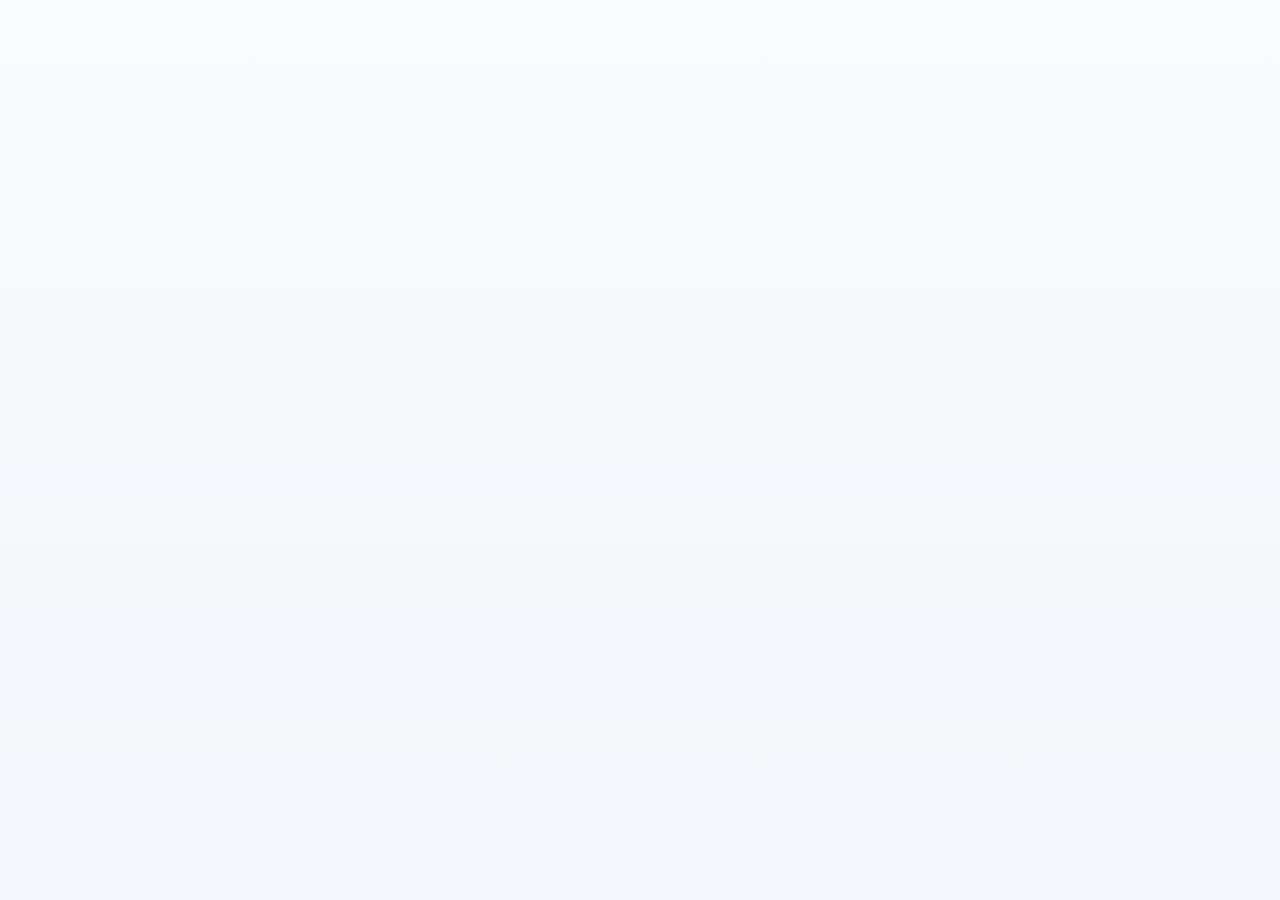
==== index.html @ 5a76fc51 "Apply clean gray admin stylesheet" ====
<!doctype html>
<html lang="pt-BR">
<head>
  <meta charset="UTF-8" />
  <meta name="viewport" content="width=device-width, initial-scale=1.0" />
  <meta name="theme-color" content="#5f6368" />
  <title>Etiquetas HUB Easy</title>
  <link rel="stylesheet" href="/styles.css" />
  <link rel="stylesheet" href="/admin-clean.css" />
</head>
<body>
  <div id="app"></div>
  <script src="/visual.js"></script>
  <script type="module">
    const path=location.pathname.replace(/\/+$/,'')||'/';
    if(path==='/admin') {
      import('/admin-v2.js');
      import('/historico.js');
      import('/alertas-etiquetas.js');
    } else import('/app.js');
  </script>
</body>
</html>
---- styles.css ----
:root{--navy:#17365d;--navy2:#0d2746;--violet:#7557b7;--green:#348c68;--blue:#397bbd;--text:#101828;--muted:#475467;--line:#d9e0e9;--bg:#f4f7fb;--white:#fff;--ok:#116b48;--warn:#9a5b08;--danger:#a92e2e;--shadow:0 12px 36px rgba(23,54,93,.08)}*{box-sizing:border-box}html{background:var(--bg)}body{margin:0;font-family:Inter,"Segoe UI",Arial,sans-serif;color:var(--text);font-size:15px;font-weight:500;background:linear-gradient(180deg,#f9fbfe 0,#f3f6fa 100%);min-height:100vh;-webkit-font-smoothing:antialiased}button,input,select,textarea{font:inherit;color:var(--text)}.top{max-width:560px;margin:30px auto 0;border-radius:28px;padding:30px;text-align:center;color:#fff;background:linear-gradient(135deg,#0d2746 0%,#17365d 62%,#244f7d 100%);box-shadow:0 18px 48px rgba(23,54,93,.16);position:relative;overflow:hidden}.top:after{content:"";position:absolute;width:190px;height:190px;border-radius:50%;background:#ffffff0b;right:-65px;top:-85px}.top .wrap{max-width:none;position:relative;z-index:1}.top h1{margin:7px 0 3px;font-size:35px;font-weight:900;color:#fff}.eyebrow{font-size:12px;letter-spacing:.18em;font-weight:900;text-transform:uppercase}.subtitle{margin:7px 0 0;font-size:15px;font-weight:650;color:#f1f5f9}.home{max-width:1100px;margin:42px auto;padding:0 24px 60px;text-align:center}.home .cards{display:grid;grid-template-columns:repeat(4,1fr);gap:20px}.type-card{min-height:190px;padding:30px 20px;border-radius:24px;color:#fff;text-decoration:none;text-align:left;box-shadow:0 14px 34px rgba(23,54,93,.12);transition:.22s;border:1px solid #ffffff45;display:flex;flex-direction:column;justify-content:space-between;position:relative;overflow:hidden}.type-card:after{content:"🏷️";position:absolute;right:20px;top:22px;font-size:31px}.type-card:hover{transform:translateY(-5px)}.type-card:nth-child(1){background:linear-gradient(145deg,#6849aa,#8063bf)}.type-card:nth-child(2){background:linear-gradient(145deg,#287b59,#3c9b72)}.type-card:nth-child(3){background:linear-gradient(145deg,#2d68a7,#4488c9)}.type-card.fita-card{background:linear-gradient(145deg,#a15b22,#c77a34)}.type-card.fita-card:after{content:"📦"}.type-card .eyebrow{color:#fff!important}.type-card strong{display:block;font-size:31px;margin:12px 0 20px;font-weight:900}.pill{display:inline-block;background:#ffffff24;border:1px solid #ffffff88;color:#fff;border-radius:999px;padding:10px 16px;font-weight:900;font-size:13px}.panel{max-width:560px;margin:0 auto;border:1px solid var(--line);border-radius:24px;background:#fff;box-shadow:var(--shadow);padding:28px;text-align:left}.home>.back+.panel{margin-top:12px}.home:has(.panel){max-width:610px;margin-top:12px}.home:has(.panel) .back{display:block;width:max-content;margin:18px 0 12px;color:var(--navy2);font-size:14px;font-weight:900;text-decoration:none}.home:has(.panel) .panel h2{margin:0 0 8px;color:var(--navy2);font-size:25px;font-weight:900;text-align:center}.field{display:grid;gap:7px}.field label{display:block;margin:20px 0 2px;font-size:12px;font-weight:900;letter-spacing:.06em;color:#344054;text-transform:uppercase}.field input,.field select,.field textarea{width:100%;min-height:52px;border:1px solid #cfd7e3;border-radius:14px;padding:0 14px;background:#fff;color:#101828;outline:none;font-size:15px;font-weight:600}.field textarea{padding:12px 14px;min-height:86px}.qty{margin-top:8px;border:1px solid var(--line);border-radius:18px;display:grid;grid-template-columns:52px 1fr 52px;align-items:center;padding:10px;gap:10px;background:#f8fafc}.qty button{width:48px;height:48px;border:1px solid #cfd7e3;border-radius:14px;background:#fff;color:var(--navy2);font-size:25px;font-weight:900}.qty input{height:48px;border:0!important;font-size:35px!important;font-weight:900!important;background:transparent!important}.btn{width:100%;min-height:54px;border:0;border-radius:15px;background:linear-gradient(135deg,var(--navy2),var(--navy));color:#fff;font-weight:900;font-size:15px;margin-top:18px;cursor:pointer;padding:12px 17px}.label-100x150 .top,.label-100x150 .btn{background:linear-gradient(135deg,#6849aa,#8063bf)}.label-100x80 .top,.label-100x80 .btn{background:linear-gradient(135deg,#287b59,#3c9b72)}.label-100x30 .top,.label-100x30 .btn{background:linear-gradient(135deg,#2d68a7,#4488c9)}.label-fita .top,.label-fita .btn{background:linear-gradient(135deg,#8d4d1b,#bd7130)}.btn.danger{background:#fff;color:var(--danger);border:1px solid #e8bcbc}.admin{background:var(--bg)}.admin .top{max-width:1220px;margin:24px auto 0;border-radius:24px;padding:30px 34px;text-align:left}.admin .top h1{font-size:33px}.hero-actions{margin-top:17px}.admin-link{display:inline-block;color:#fff;background:#ffffff18;border:1px solid #ffffff66;padding:11px 16px;border-radius:12px;text-decoration:none;font-size:14px;font-weight:900}.admin-shell{max-width:1220px;margin:auto;padding:22px 28px 60px}.tabs{display:flex;gap:8px;flex-wrap:wrap;margin:2px 0 22px;padding:7px;background:#fff;border:1px solid var(--line);border-radius:16px}.tab{border:0;background:transparent;color:#344054;border-radius:11px;padding:12px 17px;cursor:pointer;font-weight:850;font-size:14px}.tab.active{background:var(--navy);color:#fff}.metrics{display:grid;grid-template-columns:repeat(4,minmax(0,1fr));gap:16px}.metric{background:#fff;border:1px solid var(--line);border-radius:20px;padding:20px;box-shadow:0 8px 26px rgba(23,54,93,.055);position:relative;overflow:hidden}.metric:before{content:"";position:absolute;left:0;top:0;bottom:0;width:5px;background:var(--navy)}.metric:nth-child(1):before{background:var(--violet)}.metric:nth-child(2):before{background:var(--green)}.metric:nth-child(3):before{background:var(--blue)}.fita-metric:before{background:#b76828!important}.metric .label{font-size:12px;color:#344054;font-weight:900;text-transform:uppercase}.metric .value{font-size:34px;font-weight:900;margin:8px 0;color:var(--navy2)}.status{display:inline-block;border-radius:999px;padding:6px 10px;font-size:11px;font-weight:900}.status.normal{background:#dff5e9;color:var(--ok)}.status.low{background:#fff0c7;color:var(--warn)}.status.critical{background:#fbe1e1;color:var(--danger)}.alert{border-radius:16px;padding:16px 18px;margin-bottom:17px;background:#fff5d9;border:1px solid #e6c977}.section{display:none}.section.active{display:block}.section .panel{max-width:none;border-radius:20px;padding:23px;border:1px solid var(--line);box-shadow:0 8px 26px rgba(23,54,93,.05);margin:0;background:#fff}.section .panel h3{margin:0 0 17px;color:var(--navy2);font-size:19px;font-weight:900}.table-wrap{overflow:auto;border:1px solid #dfe5ed;border-radius:14px}.table{width:100%;border-collapse:separate;border-spacing:0}.table th,.table td{padding:14px 12px;border-bottom:1px solid #e3e8ef;text-align:left;font-size:14px;white-space:nowrap;color:#1d2939}.table th{font-size:12px;color:#344054;text-transform:uppercase;background:#edf2f7;font-weight:900}.muted{color:#475467;font-size:14px;font-weight:550}.two{display:grid;grid-template-columns:1fr 1fr;gap:18px}.three{display:grid;grid-template-columns:repeat(3,1fr);gap:16px}.section .btn{width:auto;min-height:43px;border-radius:11px;margin-top:10px;font-size:13px}.cost-grid{gap:16px!important}.cost-card{border-radius:20px!important;border:1px solid var(--line)!important;padding:20px!important}.cost-card span{color:#344054!important;font-size:12px!important;font-weight:900!important}.cost-card strong{font-size:31px!important;color:var(--navy2)!important}.note{border-radius:14px!important;background:#edf2f7!important;color:#344054!important;font-size:14px!important}.back{color:var(--navy2);text-decoration:none;font-weight:800}@media(max-width:900px){.home .cards{grid-template-columns:repeat(2,1fr)}.metrics{grid-template-columns:repeat(2,1fr)}.two,.three{grid-template-columns:1fr}.admin .top{margin:14px}.admin-shell{padding:14px}.tabs{overflow:auto;flex-wrap:nowrap}.tab{white-space:nowrap}}@media(max-width:520px){.home .cards{grid-template-columns:1fr}.top{margin:14px 14px 0}.home{margin:20px auto;padding:0 14px 30px}.metrics{grid-template-columns:1fr}.admin .top h1{font-size:27px}.table th,.table td{font-size:13px}}
---- admin-clean.css ----
/* Painel administrativo — visual clean em tons de cinza claro */
.admin{background:#f5f5f4!important;color:#27272a}
.admin .top{background:linear-gradient(135deg,#4b4b4b,#696969)!important;box-shadow:0 14px 34px rgba(0,0,0,.10)!important}
.admin .top:after{background:#ffffff10!important}
.admin .subtitle{color:#f1f1f1!important}
.admin .admin-link{background:#ffffff14!important;border-color:#ffffff55!important}
.admin-shell{color:#2f2f2f}
.admin .tabs{background:#fafafa!important;border-color:#dedede!important;box-shadow:0 4px 14px rgba(0,0,0,.035)}
.admin .tab{color:#5a5a5a!important}
.admin .tab:hover{background:#efefef!important}
.admin .tab.active{background:#5d5d5d!important;color:#fff!important}
.admin .panel,.admin .metric,.admin .cost-card{background:#fff!important;border-color:#dedede!important;box-shadow:0 7px 22px rgba(0,0,0,.045)!important}
.admin .metric:before{background:#8d8d8d!important}
.admin .metric:nth-child(1):before{background:#6f6f6f!important}
.admin .metric:nth-child(2):before{background:#8a8a8a!important}
.admin .metric:nth-child(3):before{background:#a0a0a0!important}
.admin .metric .label,.admin .cost-card span{color:#666!important}
.admin .metric .value,.admin .cost-card strong,.admin .section .panel h3{color:#303030!important}
.admin .muted{color:#6f6f6f!important}
.admin .table-wrap{border-color:#e1e1e1!important}
.admin .table th{background:#f0f0ef!important;color:#5d5d5d!important;border-color:#e2e2e2!important}
.admin .table td{color:#3c3c3c!important;border-color:#ececec!important}
.admin .field input,.admin .field select,.admin .field textarea{border-color:#d9d9d9!important;background:#fcfcfc!important}
.admin .btn:not(.danger){background:linear-gradient(135deg,#525252,#707070)!important}
.admin .note{background:#f2f2f1!important;border-color:#dfdfdf!important;color:#666!important}
.admin .status{border:1px solid #d6d6d6!important}
.admin .status.normal{background:#f3f3f3!important;color:#555!important}
.admin .status.low{background:#e7e7e7!important;color:#444!important}
.admin .status.critical{background:#d8d8d8!important;color:#222!important}

.purchase-center{background:#fff;border:1px solid #dedede;border-radius:20px;padding:20px;margin-bottom:18px;box-shadow:0 7px 22px rgba(0,0,0,.045)}
.purchase-center-head{display:flex;align-items:flex-start;justify-content:space-between;gap:16px;margin-bottom:16px}
.purchase-kicker{display:block;font-size:11px;font-weight:900;letter-spacing:.14em;color:#8b8b8b;margin-bottom:5px}
.purchase-center h3{margin:0!important;font-size:20px!important;color:#303030!important}
.purchase-center p{margin:5px 0 0;color:#777;font-size:14px}
.purchase-summary{white-space:nowrap;background:#f0f0ef;border:1px solid #dedede;border-radius:999px;padding:8px 12px;font-size:12px;font-weight:900;color:#555}
.purchase-grid{display:grid;grid-template-columns:repeat(3,minmax(0,1fr));gap:12px}
.purchase-alert{border:1px solid #e0e0e0;border-radius:16px;padding:16px;background:#fafafa;position:relative;overflow:hidden}
.purchase-alert:before{content:"";position:absolute;left:0;top:0;bottom:0;width:4px;background:#b8b8b8}
.purchase-alert.low:before{background:#8f8f8f}
.purchase-alert.critical:before{background:#4f4f4f}
.purchase-alert-top{display:flex;align-items:center;gap:8px}
.purchase-alert-top strong{font-size:14px;color:#333}
.purchase-dot{width:9px;height:9px;border-radius:50%;background:#bcbcbc;flex:0 0 auto}
.purchase-alert.low .purchase-dot{background:#8f8f8f}
.purchase-alert.critical .purchase-dot{background:#4f4f4f}
.purchase-tag{margin-left:auto;font-size:10px;font-weight:900;letter-spacing:.06em;border:1px solid #d8d8d8;border-radius:999px;padding:5px 8px;color:#666;background:#fff}
.purchase-stock{margin-top:15px;color:#707070;font-size:13px}
.purchase-stock b{font-size:26px;color:#2f2f2f;margin-right:4px}
.purchase-title{margin-top:10px;font-weight:900;color:#383838;font-size:14px}
.purchase-text{margin-top:4px;color:#777;font-size:13px;line-height:1.45}

@media(max-width:850px){.purchase-grid{grid-template-columns:1fr}.purchase-center-head{display:block}.purchase-summary{display:inline-block;margin-top:12px}}
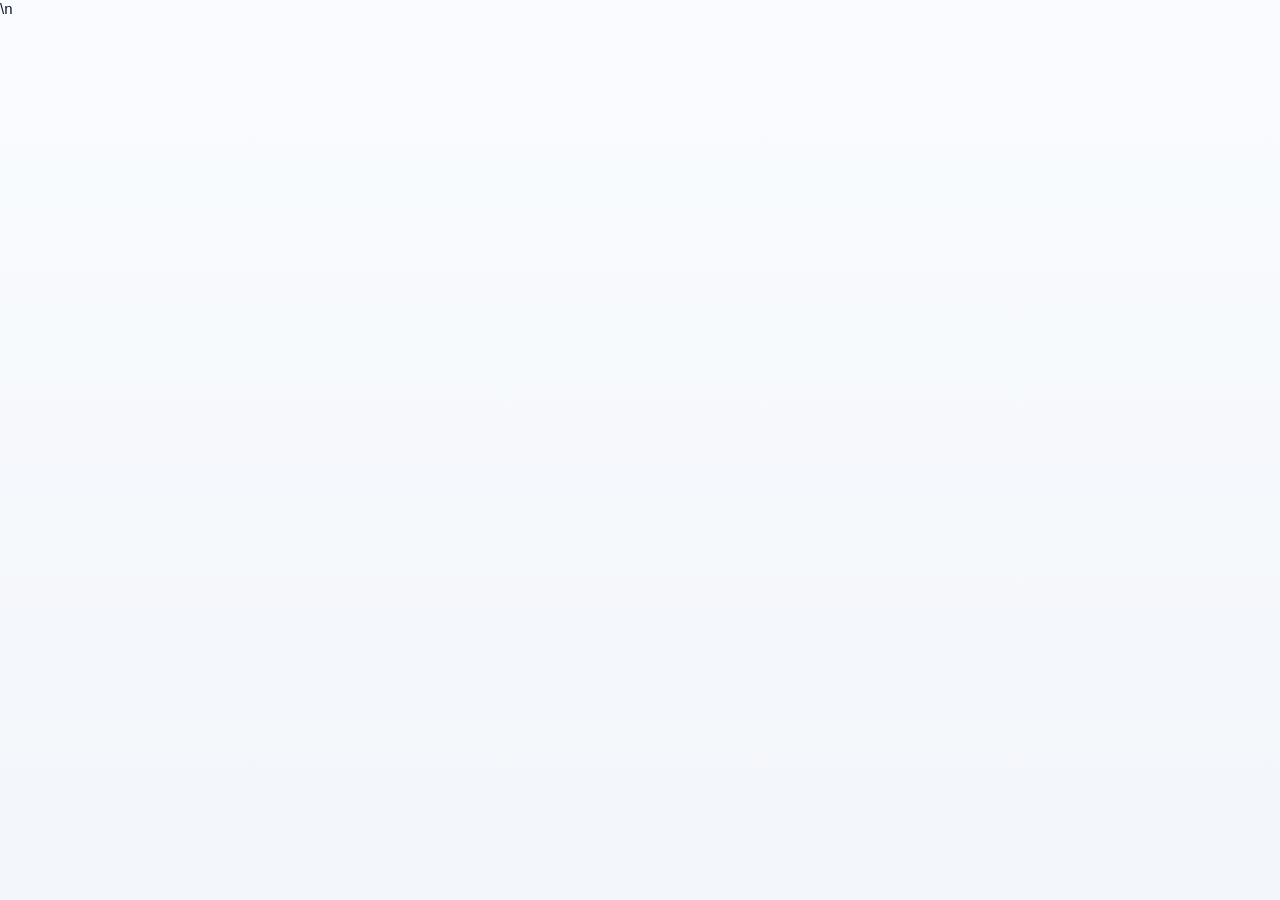
==== commit bdc3eb0d: "Ativa painel de previsão e planejamento" ====
--- a/index.html
+++ b/index.html
@@ -11,13 +11,11 @@
 <body>
   <div id="app"></div>
   <script src="/visual.js"></script>
+  <script src="/relatorio-estoque-inicial.js"></script>\n  <script src="/previsao.js"></script>
   <script type="module">
     const path=location.pathname.replace(/\/+$/,'')||'/';
-    if(path==='/admin') {
-      import('/admin-v2.js');
-      import('/historico.js');
-      import('/alertas-etiquetas.js');
-    } else import('/app.js');
+    if(path==='/admin') import('/admin-fixed.js');
+    else import('/app.js');
   </script>
 </body>
 </html>
--- a/admin-clean.css
+++ b/admin-clean.css
@@ -1,53 +1,35 @@
-/* Painel administrativo — visual clean em tons de cinza claro */
-.admin{background:#f5f5f4!important;color:#27272a}
-.admin .top{background:linear-gradient(135deg,#4b4b4b,#696969)!important;box-shadow:0 14px 34px rgba(0,0,0,.10)!important}
-.admin .top:after{background:#ffffff10!important}
-.admin .subtitle{color:#f1f1f1!important}
-.admin .admin-link{background:#ffffff14!important;border-color:#ffffff55!important}
-.admin-shell{color:#2f2f2f}
-.admin .tabs{background:#fafafa!important;border-color:#dedede!important;box-shadow:0 4px 14px rgba(0,0,0,.035)}
-.admin .tab{color:#5a5a5a!important}
-.admin .tab:hover{background:#efefef!important}
-.admin .tab.active{background:#5d5d5d!important;color:#fff!important}
-.admin .panel,.admin .metric,.admin .cost-card{background:#fff!important;border-color:#dedede!important;box-shadow:0 7px 22px rgba(0,0,0,.045)!important}
-.admin .metric:before{background:#8d8d8d!important}
-.admin .metric:nth-child(1):before{background:#6f6f6f!important}
-.admin .metric:nth-child(2):before{background:#8a8a8a!important}
-.admin .metric:nth-child(3):before{background:#a0a0a0!important}
-.admin .metric .label,.admin .cost-card span{color:#666!important}
-.admin .metric .value,.admin .cost-card strong,.admin .section .panel h3{color:#303030!important}
-.admin .muted{color:#6f6f6f!important}
-.admin .table-wrap{border-color:#e1e1e1!important}
-.admin .table th{background:#f0f0ef!important;color:#5d5d5d!important;border-color:#e2e2e2!important}
-.admin .table td{color:#3c3c3c!important;border-color:#ececec!important}
-.admin .field input,.admin .field select,.admin .field textarea{border-color:#d9d9d9!important;background:#fcfcfc!important}
-.admin .btn:not(.danger){background:linear-gradient(135deg,#525252,#707070)!important}
-.admin .note{background:#f2f2f1!important;border-color:#dfdfdf!important;color:#666!important}
-.admin .status{border:1px solid #d6d6d6!important}
-.admin .status.normal{background:#f3f3f3!important;color:#555!important}
-.admin .status.low{background:#e7e7e7!important;color:#444!important}
-.admin .status.critical{background:#d8d8d8!important;color:#222!important}
+/* Etiquetas HUB Easy — referência aprovada e sem conflitos */
+:root{--hub:#b76558;--hub2:#cf8d82;--ink:#1e232b;--muted:#6f6763;--line:#eadfda;--paper:#fff;--wash:#f8f4f1;--soft:#f3e7e2;--side:250px}
+*{box-sizing:border-box}html{background:#f8f4f1}body.admin{margin:0;background:linear-gradient(135deg,#faf7f4 0%,#f7f1ee 55%,#fbf8f6 100%);color:var(--ink);min-height:100vh;padding-left:var(--side);font-family:Inter,ui-sans-serif,system-ui,-apple-system,BlinkMacSystemFont,"Segoe UI",sans-serif;font-size:15px;-webkit-font-smoothing:antialiased;text-rendering:optimizeLegibility}a{color:inherit}.admin .top{max-width:none;margin:0;padding:26px 280px 26px 28px;text-align:left;background:linear-gradient(115deg,#fff 0%,#fbf5f2 65%,#f0dfd9 100%);color:var(--ink);border-bottom:1px solid #eee3dd;position:relative;min-height:138px;overflow:hidden}.admin .top:before{content:"";position:absolute;right:245px;top:-150px;width:330px;height:330px;border:2px solid rgba(188,121,107,.09);border-radius:48%}.admin .top:after{content:"ORGANIZAÇÃO\A QUE IMPULSIONA\A RESULTADOS";white-space:pre;position:absolute;right:34px;top:28px;color:#9b6257;font-size:9px;font-weight:700;letter-spacing:.34em;line-height:1.9}.admin .top .wrap{position:relative;z-index:2;min-height:84px}.admin .top h1{font-size:30px;line-height:1.08;margin:0 0 6px;color:#1f242b;font-weight:700;display:block}.admin .subtitle{margin:0;color:#6f6864;font-size:13px;font-weight:400;max-width:760px}.admin .hero-actions{position:absolute;right:0;top:48px;margin:0}.admin .admin-link{display:inline-flex;align-items:center;justify-content:center;min-width:160px;background:linear-gradient(135deg,#c8796c,#aa5e52);color:#fff;border:0;border-radius:8px;padding:11px 18px;box-shadow:0 8px 18px rgba(168,95,82,.16);text-decoration:none;font-weight:600;font-size:13px}.hub-month{position:absolute;right:0;top:-8px;display:flex;gap:10px;align-items:center;background:rgba(255,255,255,.9);border:1px solid #eadfd9;border-radius:8px;padding:9px 12px;color:#3c3431;box-shadow:0 6px 16px rgba(90,60,50,.04);font-size:12px}.hub-month strong{font-weight:600}
+.admin-shell{max-width:none;margin:0;padding:18px 22px 28px;color:var(--ink)}
+.admin .tabs{position:fixed;left:0;top:0;bottom:0;width:var(--side);margin:0;padding:0 14px 16px;background:#fff;border-right:1px solid #eee4df;box-shadow:6px 0 22px rgba(73,48,40,.035);display:flex;flex-direction:column;gap:2px;z-index:50;overflow:auto}.hub-brand{padding:12px 12px 17px;margin:0 -14px 5px;border-bottom:1px solid #f0e6e1}.hub-logo{font-size:34px;font-weight:700;letter-spacing:.08em;color:#b7685c;line-height:1}.hub-tag{font-size:7px;letter-spacing:.25em;color:#9c6d64;margin-top:4px}.hub-section{font-size:10px;color:#4e4845;font-weight:600;margin-top:24px}.admin .tab{width:100%;display:flex;align-items:center;gap:12px;border:0;background:transparent;color:#292d34;border-radius:8px;padding:11px 12px;cursor:pointer;font-weight:500;font-size:13px;text-align:left;text-decoration:none}.admin .tab:hover{background:#f8efeb;text-decoration:none}.admin .tab.active{background:#f2e4df;color:#ad5d51;box-shadow:inset 3px 0 0 #b86a5d;font-weight:600}.hub-nav-icon{width:18px;display:inline-flex;justify-content:center;color:#875b50;font-size:16px}.hub-side-card{margin-top:auto;display:flex;gap:10px;align-items:center;background:#fbf7f4;border:1px solid #f0e5df;border-radius:11px;padding:12px 10px}.hub-side-card strong{display:block;font-size:11px;color:#403732;font-weight:600}.hub-side-card small{display:block;font-size:10px;line-height:1.35;color:#88766e;margin-top:3px}.hub-side-icon{width:38px;height:38px;border-radius:10px;background:#f1e3dd;display:grid;place-items:center;font-size:18px}.hub-user{display:grid;grid-template-columns:36px 1fr auto;gap:9px;align-items:center;padding:14px 8px 8px;border-top:1px solid #eee4df;margin-top:10px}.hub-avatar{width:34px;height:34px;border-radius:50%;background:#70564c;color:#fff;display:grid;place-items:center;font-size:10px}.hub-user strong,.hub-user small{display:block}.hub-user strong{font-size:11px;font-weight:600}.hub-user small{font-size:10px;color:#887872;margin-top:2px}.hub-exit{display:flex;gap:10px;align-items:center;padding:9px 10px;color:#5e504b;text-decoration:none;font-size:12px}
+.admin .section{display:none}.admin .section.active{display:block}.admin .metrics{display:grid;grid-template-columns:repeat(4,minmax(0,1fr));gap:14px}.admin .metric{border:0;border-radius:12px;padding:24px 18px 18px 108px;min-height:168px;position:relative;overflow:hidden;box-shadow:0 8px 24px rgba(73,48,40,.05)}.admin .metric:before{content:"▣";display:grid;place-items:center;position:absolute;left:22px;top:24px;width:62px;height:62px;border-radius:50%;background:rgba(255,255,255,.48);color:#9f584c;font-size:26px}.admin .metric:after{content:"";position:absolute;left:108px;right:28px;bottom:43px;height:7px;border-radius:8px;background:rgba(74,58,52,.16)}.admin .metric:nth-child(1){background:linear-gradient(135deg,#d39287,#b96d60);color:#fff}.admin .metric:nth-child(2){background:linear-gradient(135deg,#eee4df,#ddd0c9)}.admin .metric:nth-child(3){background:linear-gradient(135deg,#f1d8d3,#e7beb6)}.admin .metric:nth-child(4){background:linear-gradient(135deg,#92786d,#735b52);color:#fff}.admin .metric:nth-child(4):before{content:"▦";color:#6e5147}.admin .metric .label{font-size:11px;color:#4e4541;font-weight:600;text-transform:uppercase;line-height:1.2}.admin .metric .value{font-size:31px;line-height:1;margin:7px 0 8px;color:#1e232b;font-weight:700}.admin .metric .muted{font-size:13px;color:#605754;line-height:1.35}.admin .metric:nth-child(1) .label,.admin .metric:nth-child(1) .value,.admin .metric:nth-child(1) .muted,.admin .metric:nth-child(4) .label,.admin .metric:nth-child(4) .value,.admin .metric:nth-child(4) .muted{color:#fff}.admin .status{position:absolute;left:108px;bottom:15px;background:transparent;border:0;color:inherit;padding:0;font-size:11px;font-weight:500}
+.admin .cost-grid{display:grid;grid-template-columns:repeat(4,minmax(0,1fr));gap:14px;margin:16px 0}.admin .cost-card{position:relative;background:#fff;border:1px solid #eee4df;border-radius:12px;padding:22px 18px 20px 108px;min-height:154px;box-shadow:0 8px 24px rgba(73,48,40,.045);overflow:hidden}.admin .cost-card:before{position:absolute;left:22px;top:20px;width:60px;height:60px;border-radius:50%;background:#f2e3de;display:grid;place-items:center;color:#b45f52;font-size:27px;font-weight:600}.admin .cost-card:nth-child(1):before{content:"▥"}.admin .cost-card:nth-child(2):before{content:"🛒"}.admin .cost-card:nth-child(3):before{content:"◎"}.admin .cost-card:nth-child(4):before{content:"$"}.admin .cost-card>span{display:block;color:#414047;font-size:11px;font-weight:600;text-transform:uppercase;line-height:1.2}.admin .cost-card strong{display:block;font-size:27px;line-height:1.05;color:#1e232b;margin:7px 0;font-weight:700}.admin .cost-card small{font-size:12px;color:#6e6561;line-height:1.35}.hub-trend{position:absolute;right:16px;bottom:16px;text-align:right;font-size:11px;color:#707070}.hub-trend b{display:block;font-size:12px;color:#2f8f5b;font-weight:600}.hub-trend span{display:block;text-transform:none;font-weight:400;margin-top:2px}.hub-trend.neutral b{color:#20242a}.hub-trend.good b{color:#2f8f5b}
+.admin .panel{background:#fff;border:1px solid #eee4df;border-radius:12px;box-shadow:0 8px 24px rgba(73,48,40,.045);padding:17px}.admin .two{display:grid;grid-template-columns:1.12fr 1fr;gap:14px}.admin .section .panel h3{margin:0;color:#20252d;font-size:18px;font-weight:700;line-height:1.2}.admin .section .panel h3:before{content:"◷";color:#b76658;margin-right:9px}.admin .two>.panel:nth-child(2) h3:before{content:"◔"}.hub-panel-head{display:flex;align-items:center;justify-content:space-between;gap:12px;margin-bottom:14px}.hub-panel-action{color:#ad5f52;font-size:11px;font-weight:600;text-decoration:none;white-space:nowrap}.admin .table-wrap{border:0;overflow:auto}.admin .table{width:100%;border-collapse:collapse}.admin .table th{background:#f2ece8;color:#5b514c;border:0;border-bottom:1px solid #e7ddd8;padding:11px 12px;font-size:10px;text-transform:uppercase;font-weight:600;text-align:left;letter-spacing:.015em}.admin .table td{color:#292a2e;border:0;border-bottom:1px solid #eee8e4;padding:12px;font-size:12px;text-align:left;font-weight:400}.admin .table td b,.admin .table td strong{font-weight:600}.admin .muted{color:#7a706b;font-size:12px}.money{color:#8f5147;font-weight:600}
+.hub-bottom-banner{display:grid;grid-template-columns:54px 1fr 190px 160px;gap:20px;align-items:center;background:linear-gradient(90deg,#f2e3dc,#fbf4f1);border:1px solid #efdfd8;border-radius:12px;padding:18px 24px;margin-top:16px;box-shadow:0 8px 22px rgba(73,48,40,.035)}.hub-bottom-icon{width:48px;height:48px;border-radius:12px;background:#f0ddd6;display:grid;place-items:center;font-size:24px}.hub-bottom-copy strong,.hub-bottom-copy span{display:block}.hub-bottom-copy strong{font-size:14px;color:#4c3731;font-weight:600}.hub-bottom-copy span{font-size:11px;color:#806e67;margin-top:5px}.hub-bottom-logo{font-size:31px;font-weight:700;color:#b76b5e;text-align:center;border-left:1px solid #e1cfc7;padding-left:16px}.hub-bottom-logo small{display:block;font-size:6px;letter-spacing:.28em}.hub-bottom-slogan{font-size:8px;letter-spacing:.28em;line-height:1.8;color:#9e6258;font-weight:700}
+.page-title{display:flex;justify-content:space-between;align-items:flex-end;gap:20px;margin:2px 0 16px;padding:2px 2px 0}.page-title h2{margin:3px 0 5px;font-size:27px;line-height:1.1;color:#27282d;font-weight:700}.page-title p{margin:0;color:#756b66;font-size:13px}.page-kicker{font-size:9px;letter-spacing:.18em;font-weight:700;color:#a65d51}.primary-action{appearance:none;border:0;background:linear-gradient(135deg,#bd7366,#a85f52);color:#fff;text-decoration:none;border-radius:9px;padding:11px 16px;font-size:12px;font-weight:600;cursor:pointer;box-shadow:0 7px 17px rgba(168,95,82,.16);white-space:nowrap}.primary-action:hover{filter:brightness(.98)}.primary-action.full{width:100%;margin-top:4px}.primary-action:disabled{opacity:.6;cursor:wait}
+.dash-kpis{display:grid;grid-template-columns:repeat(4,minmax(0,1fr));gap:12px;margin-bottom:14px}.dash-kpi{background:linear-gradient(145deg,#fff,#fcf8f6);border:1px solid #eee3de;border-radius:12px;padding:17px 18px;box-shadow:0 8px 23px rgba(72,49,41,.04);min-height:122px}.dash-kpi span{display:block;font-size:10px;text-transform:uppercase;font-weight:600;letter-spacing:.04em;color:#75635d}.dash-kpi strong{display:block;font-size:25px;line-height:1.05;color:#24262a;margin:10px 0 6px;font-weight:700}.dash-kpi small{display:block;font-size:11px;color:#80736d}.cost-kpis .dash-kpi:first-child{background:linear-gradient(135deg,#c98276,#b96d60)}.cost-kpis .dash-kpi:first-child span,.cost-kpis .dash-kpi:first-child strong,.cost-kpis .dash-kpi:first-child small{color:#fff}
+.dash-grid{display:grid;grid-template-columns:1.15fr .85fr;gap:14px}.dash-bars{display:grid;gap:13px;margin-top:17px}.dash-bar-row{display:grid;grid-template-columns:120px 1fr 38px;align-items:center;gap:10px;font-size:11px;color:#6e625d}.dash-bar-row b{text-align:right;color:#423a36;font-size:12px;font-weight:600}.dash-track{height:9px;background:#f0e7e3;border-radius:99px;overflow:hidden}.dash-track i{display:block;height:100%;background:linear-gradient(90deg,#cf8d82,#aa5d51);border-radius:99px;min-width:3px}.type-progress{padding:9px 0 12px;border-bottom:1px solid #f0e8e4}.type-progress:last-child{border-bottom:0}.type-progress>div:first-child{display:flex;justify-content:space-between;gap:12px;margin-bottom:8px}.type-progress b{font-size:12px;font-weight:600}.type-progress span{font-size:11px;color:#80736d}
+.info-strip{display:flex;gap:10px;align-items:center;justify-content:space-between;background:#f7eee9;border:1px solid #eadbd4;border-radius:10px;padding:11px 13px;margin:0 0 14px;color:#604a43;font-size:11px}.info-strip b{font-size:12px;font-weight:600}.cost-layout{display:grid;grid-template-columns:1.15fr .85fr;gap:14px}.safe-badge{display:inline-flex;align-items:center;padding:6px 9px;background:#eff7f2;color:#377052;border-radius:7px;font-size:9px;font-weight:600}.purchase-form-panel{position:relative}.purchase-form-panel:before{content:"FINANCEIRO · NÃO ALTERA ESTOQUE";display:block;margin:-17px -17px 16px;padding:9px 14px;background:#f4e8e3;color:#98584d;font-size:9px;font-weight:700;letter-spacing:.08em;border-radius:12px 12px 0 0}.cost-form{display:grid;gap:10px;margin-top:15px}.form-row{display:grid;grid-template-columns:1fr 1fr;gap:10px}.field{display:grid;gap:5px}.field label{font-size:10px;font-weight:600;color:#5d514c;text-transform:uppercase;letter-spacing:.04em}.field input,.field select,.field textarea{width:100%;border:1px solid #ded2cc;background:#fff;border-radius:8px;padding:10px 11px;color:#27282d;font:inherit;font-size:12px;outline:none}.field textarea{min-height:72px;resize:vertical}.field input:focus,.field select:focus,.field textarea:focus{border-color:#c8897d;box-shadow:0 0 0 3px rgba(184,106,93,.08)}.no-stock-note{background:#f0f7f2;border:1px solid #d8eadf;color:#3f7255;border-radius:8px;padding:9px 11px;font-size:10px;font-weight:500}.form-msg{min-height:16px;font-size:10px;font-weight:500}.form-msg.success{color:#3f7255}.form-msg.error{color:#a13f3f}.mini-danger{border:1px solid #edcfc9;background:#fff;color:#a85649;border-radius:7px;padding:6px 9px;font-size:10px;font-weight:600;cursor:pointer}.mini-danger:hover{background:#fff4f1}
+@media(max-width:1200px){:root{--side:220px}.admin .metric,.admin .cost-card{padding-left:92px}.admin .metric:before,.admin .cost-card:before{left:18px}.admin .metric:after,.admin .status{left:92px}.admin .top{padding-right:240px}.dash-kpis{grid-template-columns:repeat(2,1fr)}}
+@media(max-width:1000px){.admin .metrics,.admin .cost-grid{grid-template-columns:repeat(2,1fr)}.admin .top{padding-right:28px}.admin .top:after,.hub-month{display:none}.admin .hero-actions{right:0}.hub-bottom-banner{grid-template-columns:48px 1fr}.hub-bottom-logo,.hub-bottom-slogan{display:none}.dash-grid,.cost-layout{grid-template-columns:1fr}}
+@media(max-width:760px){body.admin{padding-left:0}.admin .tabs{position:static;width:auto;display:flex;flex-direction:row;overflow:auto;padding:8px;border-right:0}.hub-brand,.hub-side-card,.hub-user,.hub-exit{display:none}.admin .tab{min-width:max-content;width:auto}.admin .top{padding:22px 18px 82px;min-height:auto}.admin .hero-actions{left:18px;right:auto;top:auto;bottom:18px}.admin-shell{padding:12px}.admin .metrics,.admin .cost-grid,.admin .two,.dash-kpis{grid-template-columns:1fr}.hub-bottom-banner{grid-template-columns:1fr}.hub-bottom-icon{display:none}.page-title{display:block}.page-title .primary-action{display:inline-flex;margin-top:12px}.dash-bar-row{grid-template-columns:95px 1fr 32px}.form-row{grid-template-columns:1fr}.info-strip{display:block}.info-strip span{display:block;margin-top:4px}}
 
-.purchase-center{background:#fff;border:1px solid #dedede;border-radius:20px;padding:20px;margin-bottom:18px;box-shadow:0 7px 22px rgba(0,0,0,.045)}
-.purchase-center-head{display:flex;align-items:flex-start;justify-content:space-between;gap:16px;margin-bottom:16px}
-.purchase-kicker{display:block;font-size:11px;font-weight:900;letter-spacing:.14em;color:#8b8b8b;margin-bottom:5px}
-.purchase-center h3{margin:0!important;font-size:20px!important;color:#303030!important}
-.purchase-center p{margin:5px 0 0;color:#777;font-size:14px}
-.purchase-summary{white-space:nowrap;background:#f0f0ef;border:1px solid #dedede;border-radius:999px;padding:8px 12px;font-size:12px;font-weight:900;color:#555}
-.purchase-grid{display:grid;grid-template-columns:repeat(3,minmax(0,1fr));gap:12px}
-.purchase-alert{border:1px solid #e0e0e0;border-radius:16px;padding:16px;background:#fafafa;position:relative;overflow:hidden}
-.purchase-alert:before{content:"";position:absolute;left:0;top:0;bottom:0;width:4px;background:#b8b8b8}
-.purchase-alert.low:before{background:#8f8f8f}
-.purchase-alert.critical:before{background:#4f4f4f}
-.purchase-alert-top{display:flex;align-items:center;gap:8px}
-.purchase-alert-top strong{font-size:14px;color:#333}
-.purchase-dot{width:9px;height:9px;border-radius:50%;background:#bcbcbc;flex:0 0 auto}
-.purchase-alert.low .purchase-dot{background:#8f8f8f}
-.purchase-alert.critical .purchase-dot{background:#4f4f4f}
-.purchase-tag{margin-left:auto;font-size:10px;font-weight:900;letter-spacing:.06em;border:1px solid #d8d8d8;border-radius:999px;padding:5px 8px;color:#666;background:#fff}
-.purchase-stock{margin-top:15px;color:#707070;font-size:13px}
-.purchase-stock b{font-size:26px;color:#2f2f2f;margin-right:4px}
-.purchase-title{margin-top:10px;font-weight:900;color:#383838;font-size:14px}
-.purchase-text{margin-top:4px;color:#777;font-size:13px;line-height:1.45}
-
-@media(max-width:850px){.purchase-grid{grid-template-columns:1fr}.purchase-center-head{display:block}.purchase-summary{display:inline-block;margin-top:12px}}
+/* Identidade visual HUB — azul petróleo/grafite */
+:root{--hub:#526f79;--hub2:#78939d;--ink:#26343a;--muted:#667d82;--line:#dbe3e5;--paper:#fff;--wash:#f5f7f7;--soft:#e9f0f1}
+html{background:#f5f7f7}body.admin{background:linear-gradient(135deg,#f8faf9 0%,#f5f7f7 55%,#fafbfb 100%);color:#26343a}
+.admin .top{background:linear-gradient(115deg,#fff 0%,#f5f8f8 65%,#e9f0f1 100%);border-bottom-color:#dbe3e5}
+.admin .top:before{border-color:rgba(82,111,121,.09)}.admin .top:after{color:#607b85}.admin .top h1{color:#26343a}.admin .subtitle{color:#667d82}
+.admin .admin-link,.primary-action{background:linear-gradient(135deg,#607b85,#405b65);box-shadow:0 8px 18px rgba(47,67,75,.16)}
+.admin .tabs{background:#2f434b;border-right-color:#263840;box-shadow:6px 0 22px rgba(38,56,64,.08)}
+.hub-brand{border-bottom-color:#49616a}.hub-logo{color:#fff}.hub-tag,.hub-section{color:#b9d0d5}
+.admin .tab{color:#eaf2f3}.admin .tab:hover{background:#3b515a}.admin .tab.active{background:#465c65;color:#fff;box-shadow:inset 3px 0 0 #9bb0b7}
+.hub-nav-icon{color:#c6d7da}.hub-side-card{background:#384d55;border-color:#49616a}.hub-side-card strong{color:#fff}.hub-side-card small{color:#c2d2d5}.hub-side-icon{background:#465c65}
+.hub-user{border-top-color:#49616a;color:#fff}.hub-user small,.hub-exit{color:#c2d2d5}.hub-avatar{background:#607b85}
+.admin .metric:nth-child(1){background:linear-gradient(135deg,#78939d,#607b85)}.admin .metric:nth-child(2){background:linear-gradient(135deg,#eef3f3,#dfe8e9)}.admin .metric:nth-child(3){background:linear-gradient(135deg,#e4edef,#cfdddf)}.admin .metric:nth-child(4){background:linear-gradient(135deg,#526f79,#354e57)}
+.admin .metric:before,.admin .cost-card:before{color:#526f79}.admin .panel,.admin .cost-card,.dash-kpi{border-color:#dbe3e5;box-shadow:0 8px 24px rgba(38,56,64,.045)}
+.admin .section .panel h3:before,.hub-panel-action,.page-kicker,.money{color:#526f79}
+.admin .table th{background:#eef3f3;color:#52656b;border-bottom-color:#dbe3e5}.admin .table td{border-bottom-color:#e7edef}
+.hub-bottom-banner{background:linear-gradient(90deg,#e9f0f1,#f7f9f9);border-color:#dbe3e5}.hub-bottom-icon{background:#dce7e9}.hub-bottom-copy strong{color:#334b54}.hub-bottom-logo,.hub-bottom-slogan{color:#526f79}
+.dash-track{background:#e8eeee}.dash-track i{background:linear-gradient(90deg,#78939d,#526f79)}
+.info-strip{background:#edf3f3;border-color:#d8e3e5;color:#405b65}
